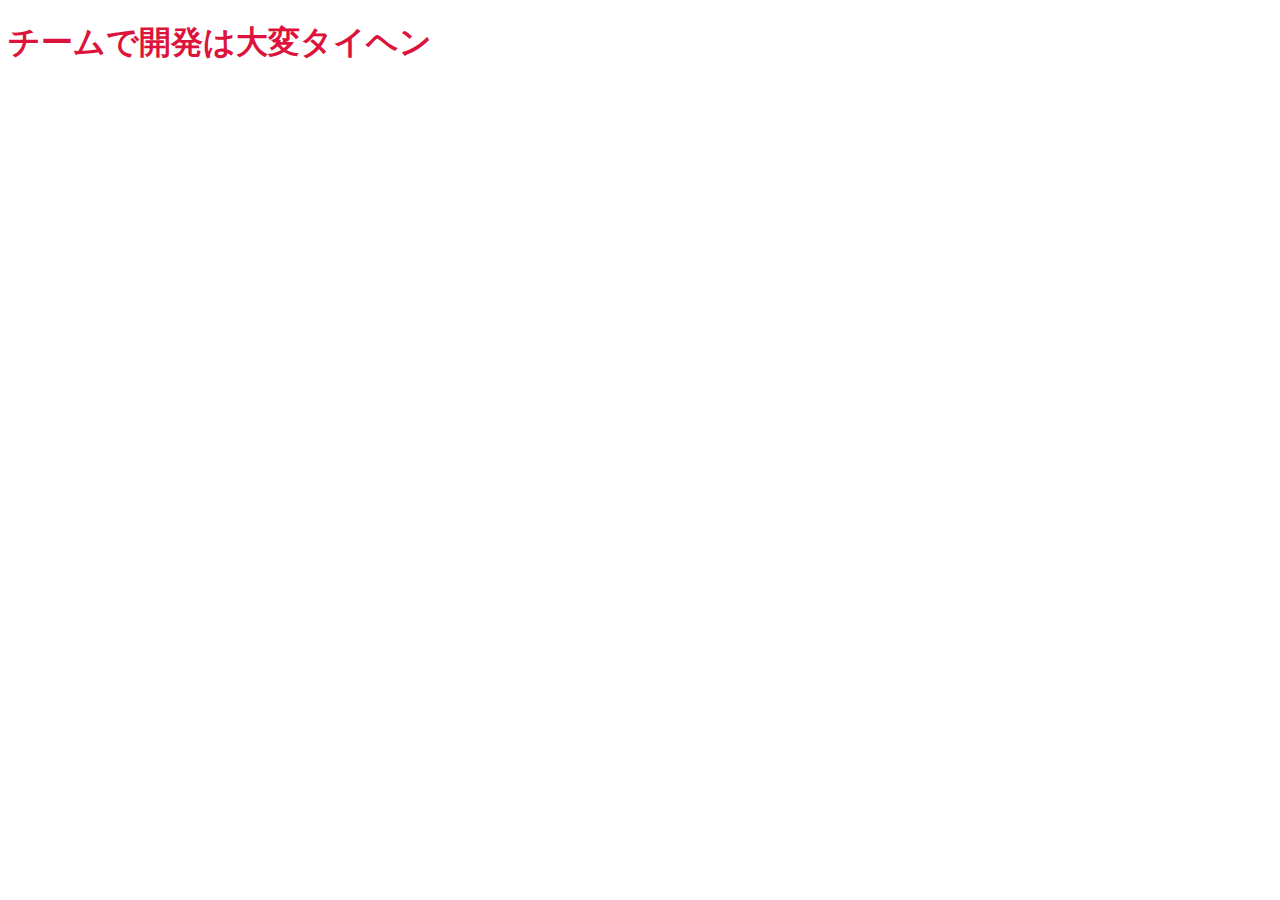
==== index.html @ f4ed1f4f "ブランチを切って編集" ====
<!DOCTYPE html>
<html lang="ja">
<head>
    <meta charset="UTF-8">
    <meta name="viewport" content="width=device-width, initial-scale=1.0">
    <link rel="stylesheet" href="style.css">
    <title>PullRequest</title>
</head>
<body>
    <h1>チームで開発は大変タイヘン</h1>
</body>
</html>
---- style.css ----
body{
    font-family: Arial, Helvetica, sans-serif;
}

h1{
    color: crimson;
}
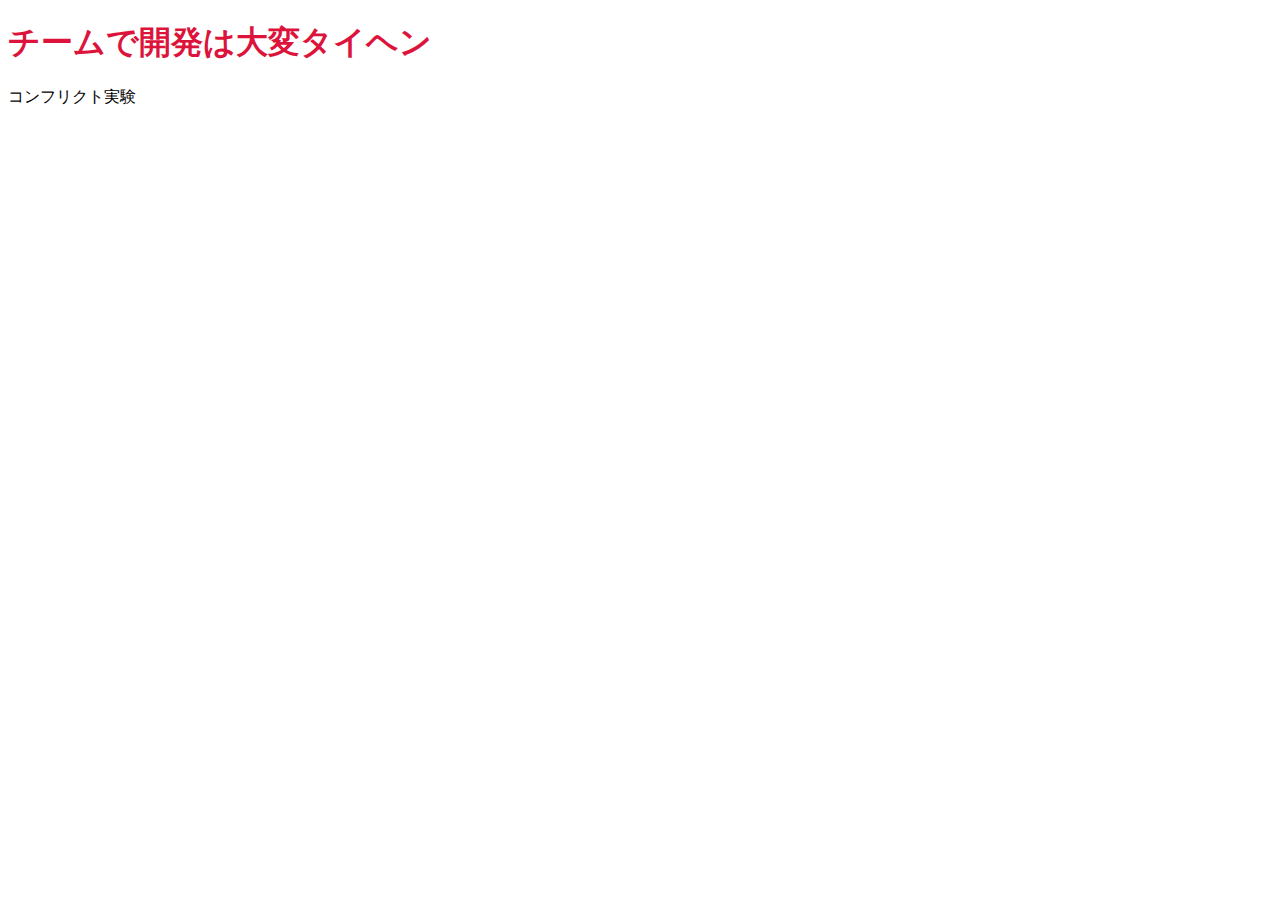
==== commit 05c09bb2: "commit" ====
--- a/index.html
+++ b/index.html
@@ -8,5 +8,6 @@
 </head>
 <body>
     <h1>チームで開発は大変タイヘン</h1>
+    <p>コンフリクト実験</p>
 </body>
 </html>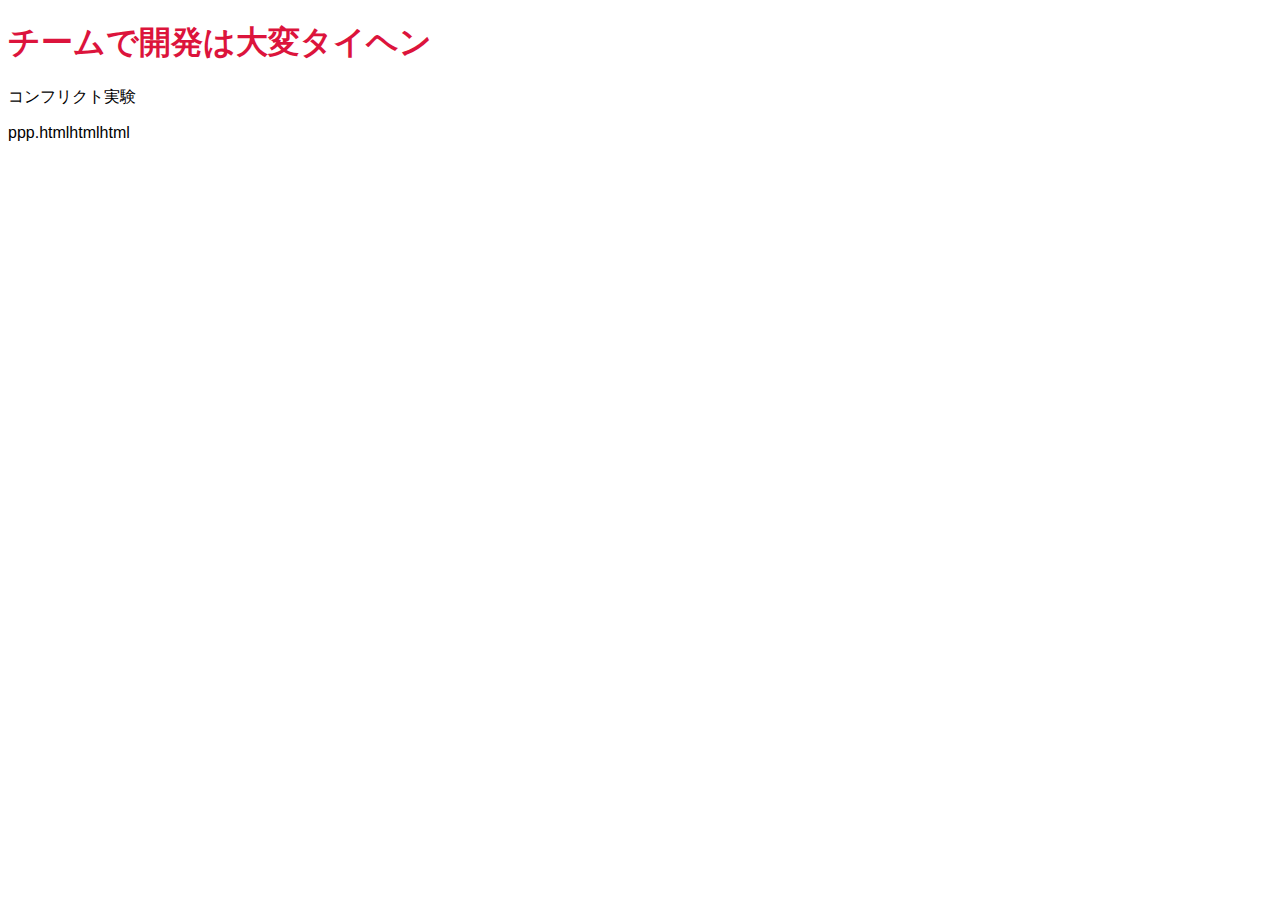
==== commit 64f559fe: "yeah" ====
--- a/index.html
+++ b/index.html
@@ -9,5 +9,6 @@
 <body>
     <h1>チームで開発は大変タイヘン</h1>
     <p>コンフリクト実験</p>
+    <p>ppp.htmlhtmlhtml</p>
 </body>
 </html>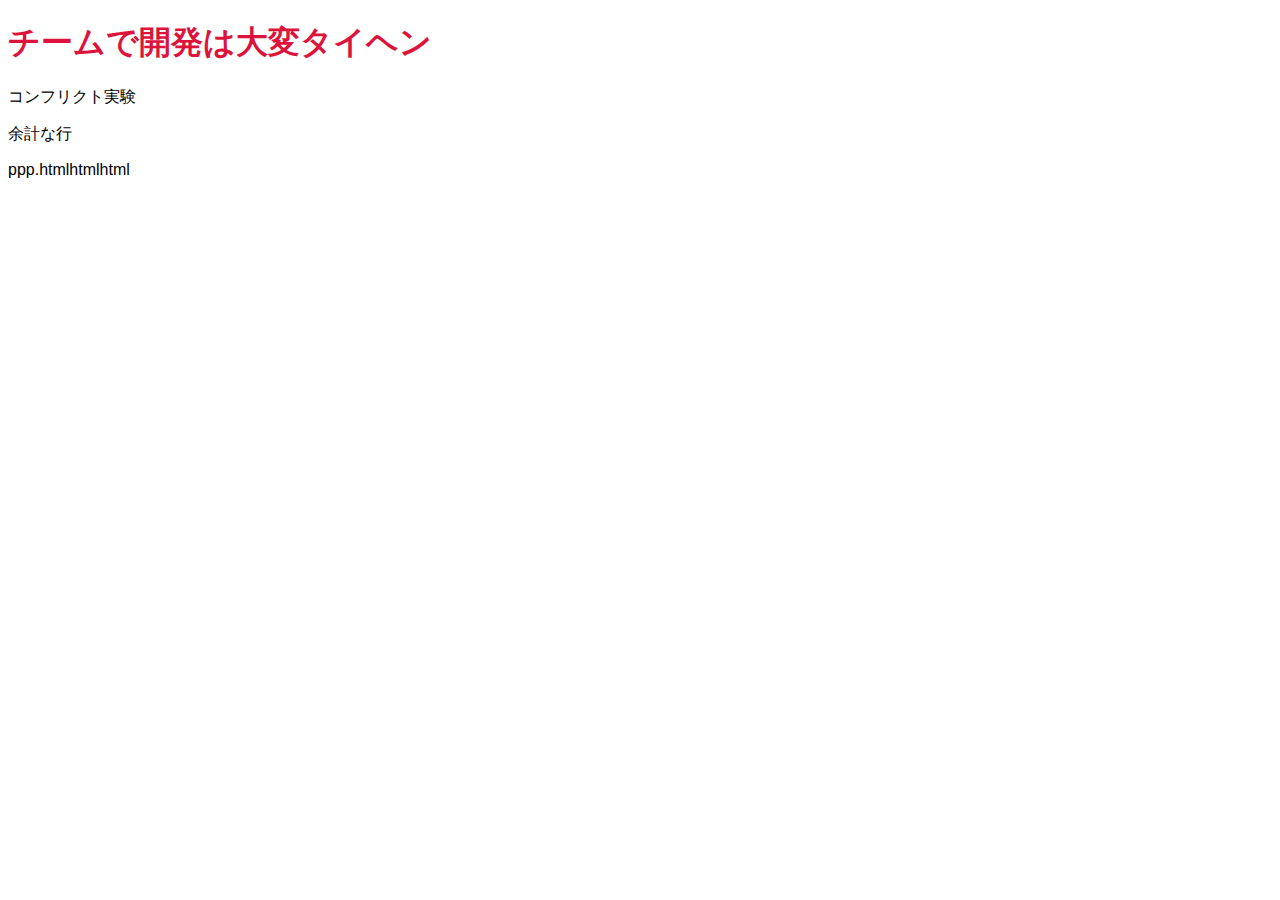
==== commit 1868a761: "update" ====
--- a/index.html
+++ b/index.html
@@ -4,11 +4,12 @@
     <meta charset="UTF-8">
     <meta name="viewport" content="width=device-width, initial-scale=1.0">
     <link rel="stylesheet" href="style.css">
-    <title>PullRequest</title>
+    <title>conflict</title>
 </head>
 <body>
     <h1>チームで開発は大変タイヘン</h1>
     <p>コンフリクト実験</p>
+    <p>余計な行</p>
     <p>ppp.htmlhtmlhtml</p>
 </body>
 </html>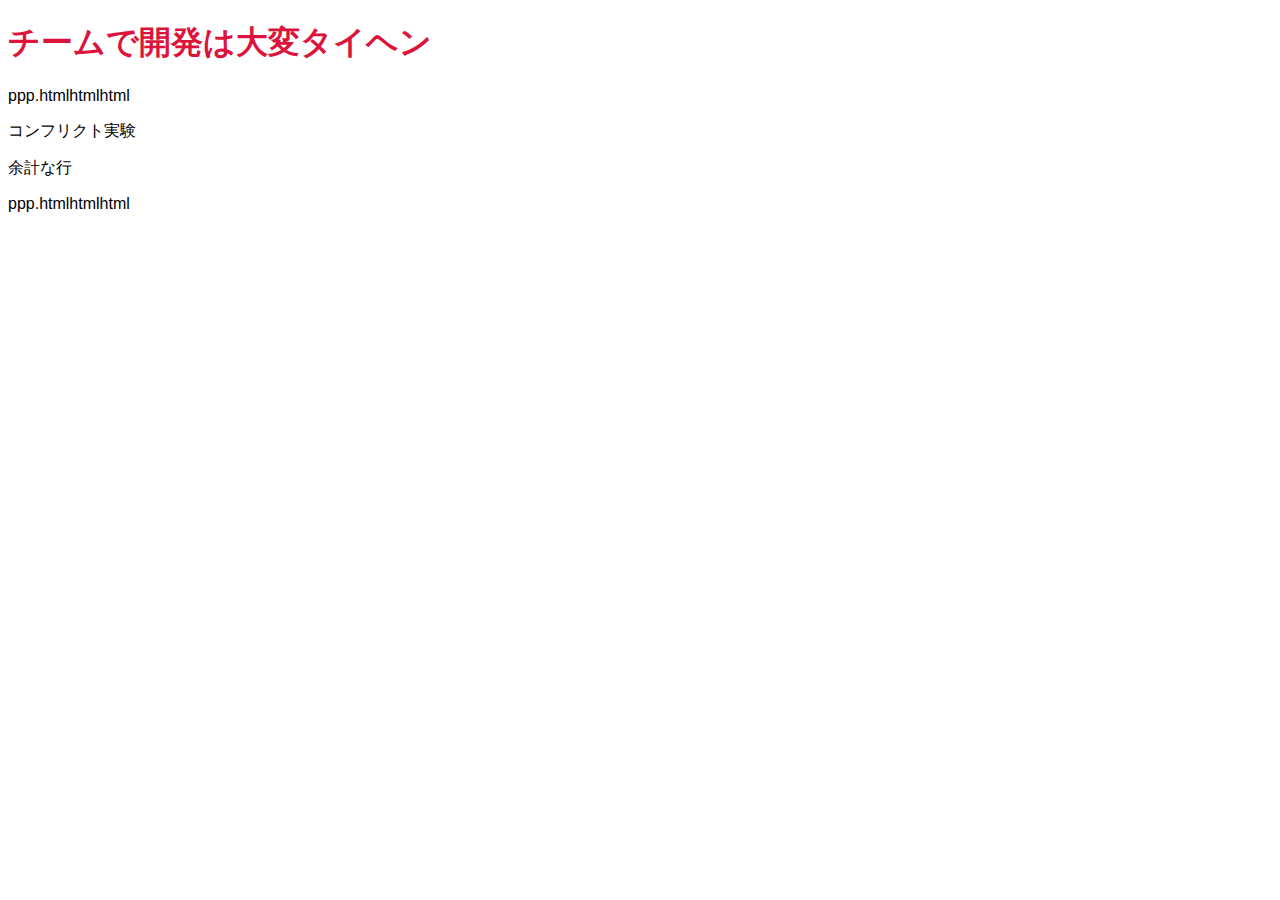
==== commit 0ab41d9f: "pu" ====
--- a/index.html
+++ b/index.html
@@ -8,6 +8,7 @@
 </head>
 <body>
     <h1>チームで開発は大変タイヘン</h1>
+    <p>ppp.htmlhtmlhtml</p>
     <p>コンフリクト実験</p>
     <p>余計な行</p>
     <p>ppp.htmlhtmlhtml</p>
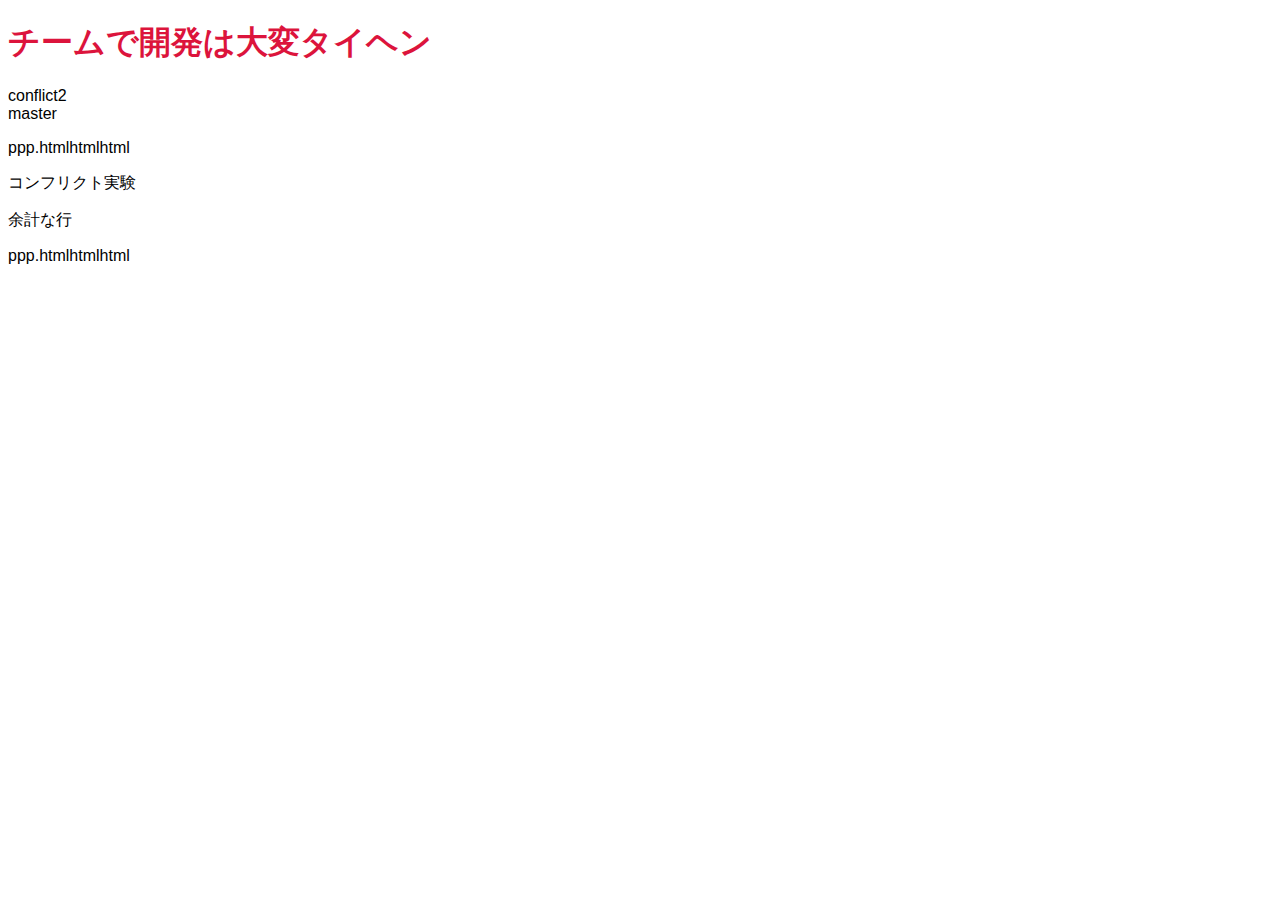
==== commit ae8aa677: "Merge branch 'master' into conflict2" ====
--- a/index.html
+++ b/index.html
@@ -4,13 +4,17 @@
     <meta charset="UTF-8">
     <meta name="viewport" content="width=device-width, initial-scale=1.0">
     <link rel="stylesheet" href="style.css">
-    <title>conflict</title>
+    <title>PullRequest</title>
 </head>
 <body>
     <h1>チームで開発は大変タイヘン</h1>
+ conflict2
+    <form>
+master
     <p>ppp.htmlhtmlhtml</p>
     <p>コンフリクト実験</p>
     <p>余計な行</p>
     <p>ppp.htmlhtmlhtml</p>
+    </form>
 </body>
-</html>+</html>
